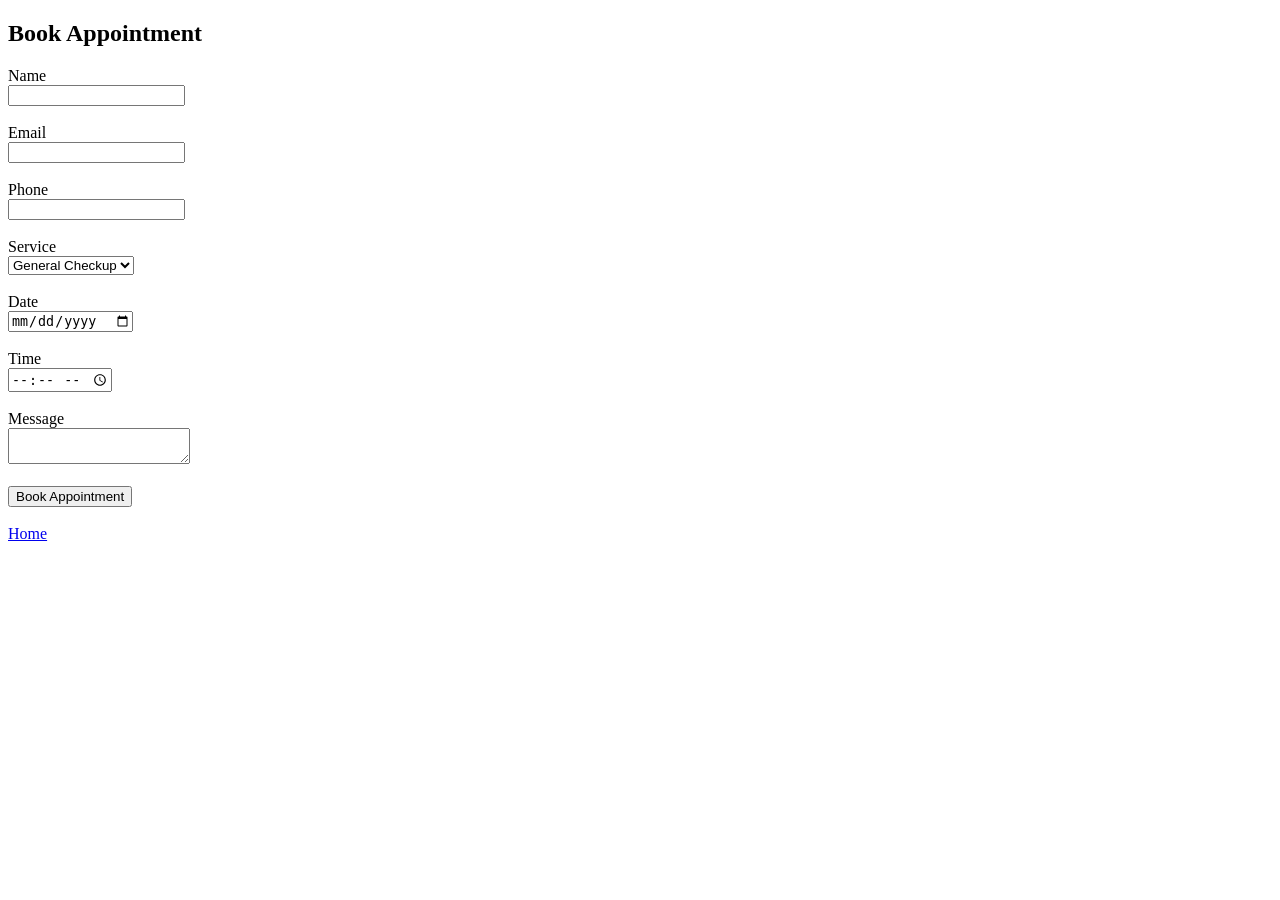
==== templates/appointment.html @ 27941a28 "Initial commit" ====
<!DOCTYPE html>
<html>
<head>
    <title>Book Appointment</title>
</head>

<body>

<h2>Book Appointment</h2>

<form action="/book" method="POST">

<label>Name</label><br>
<input type="text" name="name" required><br><br>

<label>Email</label><br>
<input type="email" name="email" required><br><br>

<label>Phone</label><br>
<input type="text" name="phone" required><br><br>

<label>Service</label><br>

<select name="service">
    <option>General Checkup</option>
    <option>Dental</option>
    <option>Eye Care</option>
    <option>Cardiology</option>
</select>

<br><br>

<label>Date</label><br>
<input type="date" name="date" required><br><br>

<label>Time</label><br>
<input type="time" name="time" required><br><br>

<label>Message</label><br>
<textarea name="message"></textarea>

<br><br>

<button type="submit">Book Appointment</button>

</form>

<br>

<a href="/">Home</a>

</body>
</html>
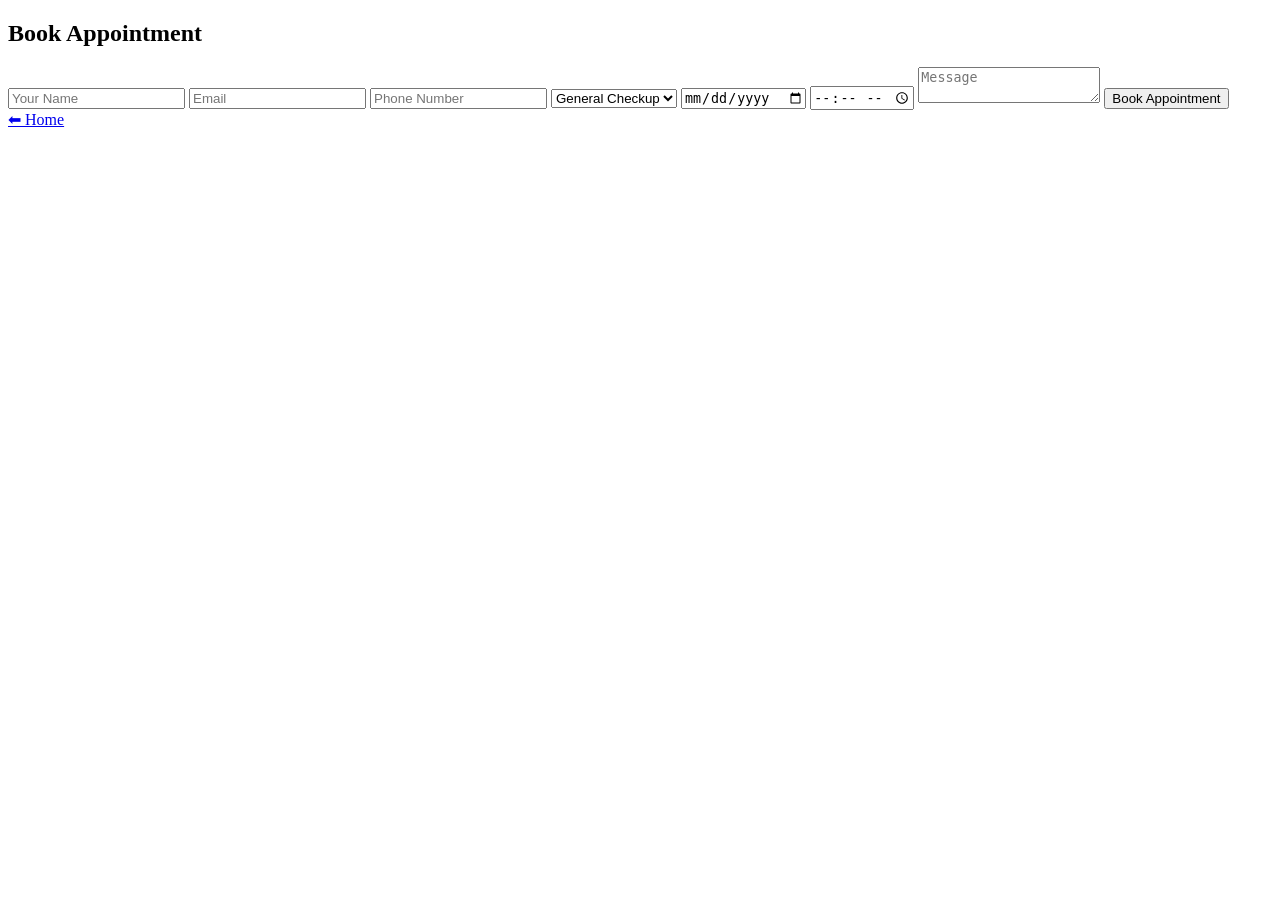
==== commit d9c8ddd8: "Improve website UI with CSS" ====
--- a/templates/appointment.html
+++ b/templates/appointment.html
@@ -2,52 +2,46 @@
 <html>
 <head>
     <title>Book Appointment</title>
+
+    <link rel="stylesheet" href="{{ url_for('static', filename='style.css') }}">
 </head>
 
 <body>
+
+<div class="form-box">
 
 <h2>Book Appointment</h2>
 
 <form action="/book" method="POST">
 
-<label>Name</label><br>
-<input type="text" name="name" required><br><br>
+<input type="text" name="name" placeholder="Your Name" required>
 
-<label>Email</label><br>
-<input type="email" name="email" required><br><br>
+<input type="email" name="email" placeholder="Email" required>
 
-<label>Phone</label><br>
-<input type="text" name="phone" required><br><br>
-
-<label>Service</label><br>
+<input type="text" name="phone" placeholder="Phone Number" required>
 
 <select name="service">
-    <option>General Checkup</option>
-    <option>Dental</option>
-    <option>Eye Care</option>
-    <option>Cardiology</option>
+
+<option>General Checkup</option>
+<option>Dental</option>
+<option>Eye Care</option>
+<option>Cardiology</option>
+
 </select>
 
-<br><br>
+<input type="date" name="date" required>
 
-<label>Date</label><br>
-<input type="date" name="date" required><br><br>
+<input type="time" name="time" required>
 
-<label>Time</label><br>
-<input type="time" name="time" required><br><br>
-
-<label>Message</label><br>
-<textarea name="message"></textarea>
-
-<br><br>
+<textarea name="message" placeholder="Message"></textarea>
 
 <button type="submit">Book Appointment</button>
 
 </form>
 
-<br>
+<a href="/">⬅ Home</a>
 
-<a href="/">Home</a>
+</div>
 
 </body>
 </html>
